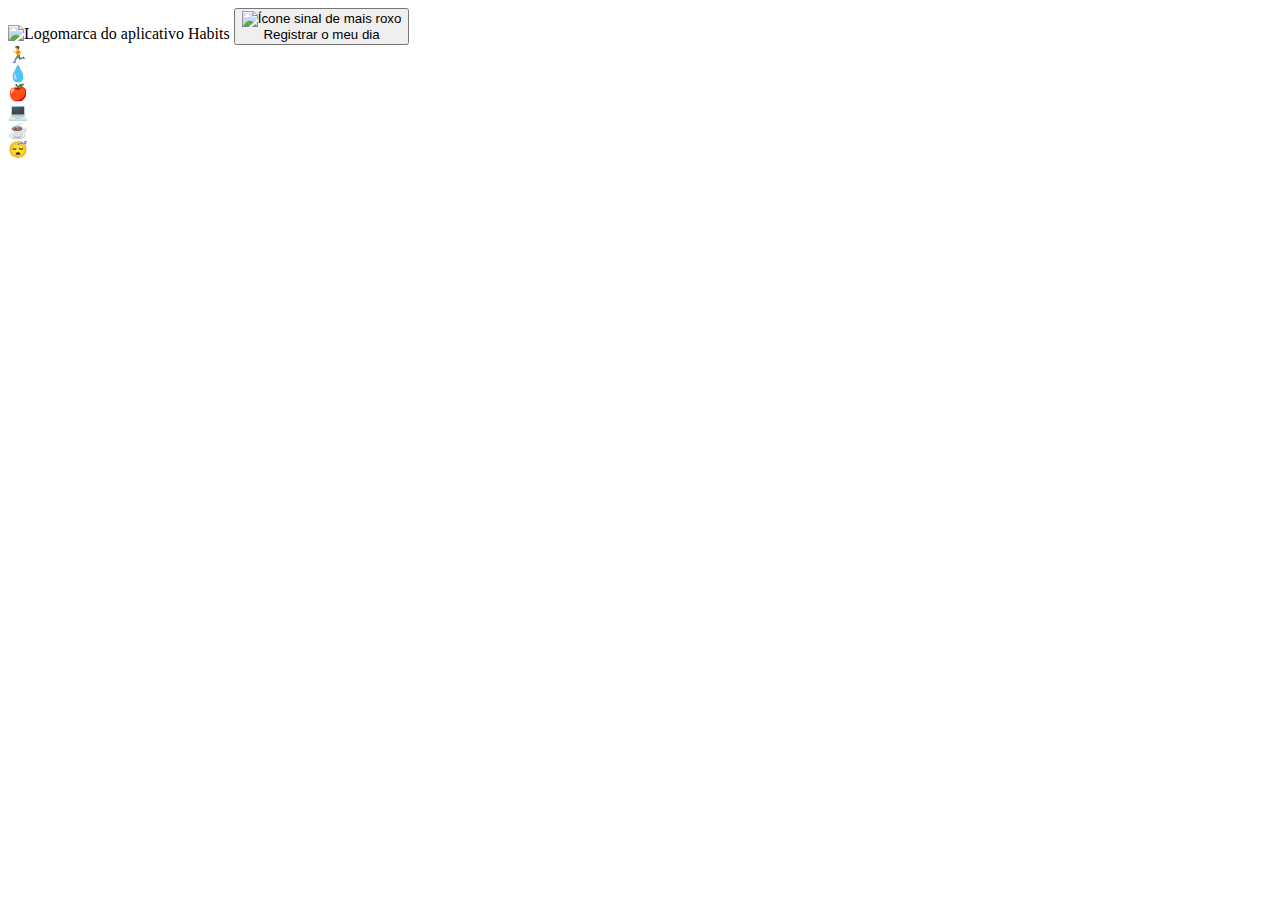
==== index.html @ a5689dd3 "New habits" ====
<!DOCTYPE html>
<html lang="pt-br">
  <head>
    <link rel="preconnect" href="https://fonts.googleapis.com" />
    <link rel="preconnect" href="https://fonts.gstatic.com" crossorigin />
    <link
      href="https://fonts.googleapis.com/css2?family=Inter:wght@600&family=Roboto+Mono:wght@700&display=swap"
      rel="stylesheet"
    />

    <meta charset="UTF-8" />
    <meta http-equiv="X-UA-Compatible" content="IE=edge" />
    <meta name="viewport" content="width=device-width, initial-scale=1.0" />
    <title>Habits</title>

    <link rel="stylesheet" href="./style.css" />
  </head>
  <body>
    <header>
      <img src="./assets/logo.svg" alt="Logomarca do aplicativo Habits" />
      <button>
        <img src="./assets/plus.svg" alt="Ícone sinal de mais roxo " />
        <div>Registrar o meu dia</div>
      </button>
    </header>

    <form id="form-habits">
      <div class="habits">
        <div class="habit" data-name="run">🏃</div>
        <div class="habit" data-name="water">💧</div>
        <div class="habit" data-name="food">🍎</div>
        <div class="habit" data-name="study">💻</div>
        <div class="habit" data-name="coffee">☕</div>
        <div class="habit" data-name="sleep">😴</div>
      </div>
      <div class="days"></div>
    </form>
    <script src="https://cdn.jsdelivr.net/gh/maykbrito/libs/NLWSetup/source/NLWSetup.js"></script>
    <script src="./script.js"></script>
  </body>
</html>
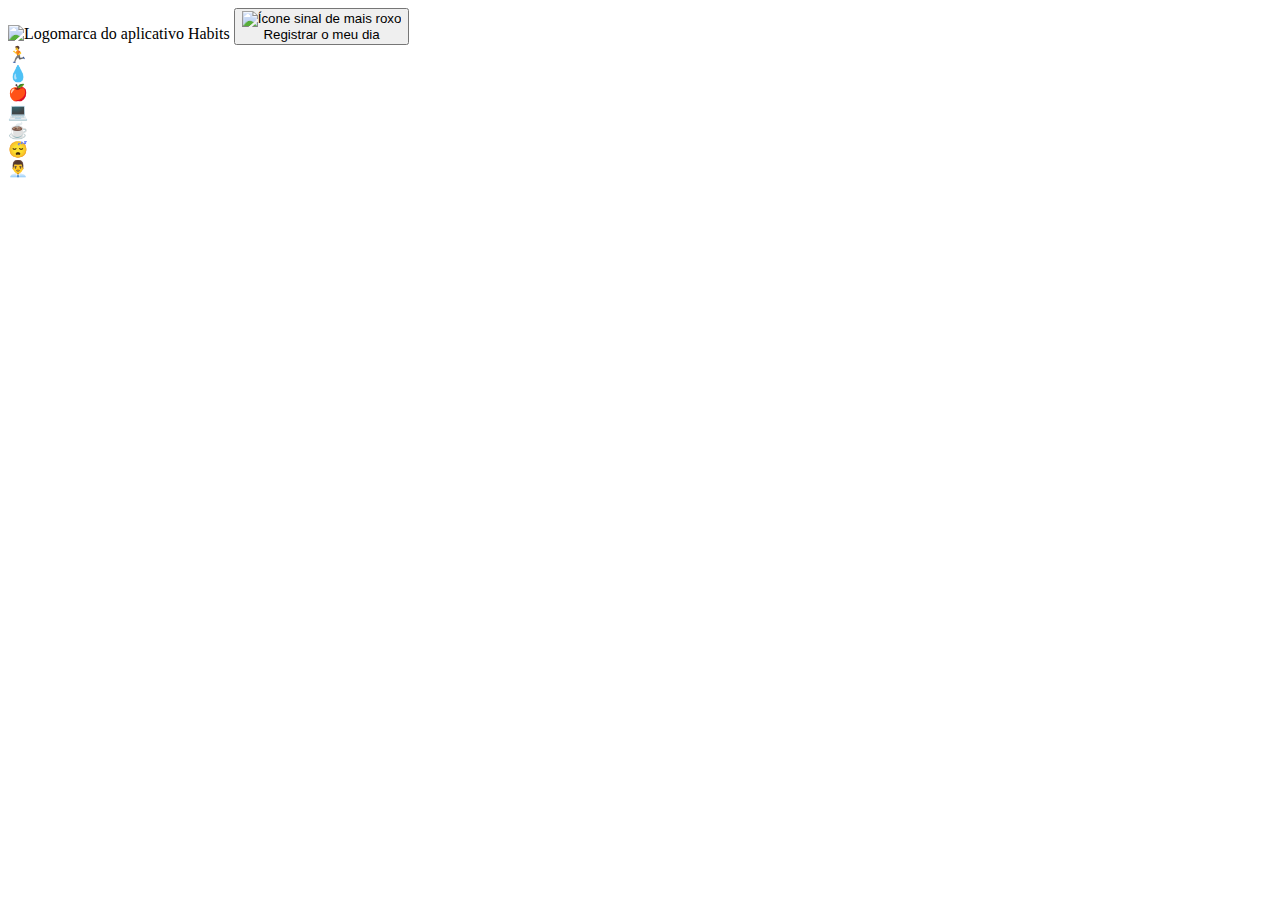
==== commit 322b8d47: "added emoji work" ====
--- a/index.html
+++ b/index.html
@@ -32,6 +32,7 @@
         <div class="habit" data-name="study">💻</div>
         <div class="habit" data-name="coffee">☕</div>
         <div class="habit" data-name="sleep">😴</div>
+        <div class="habit" data-name="work">👨‍💼</div>
       </div>
       <div class="days"></div>
     </form>
